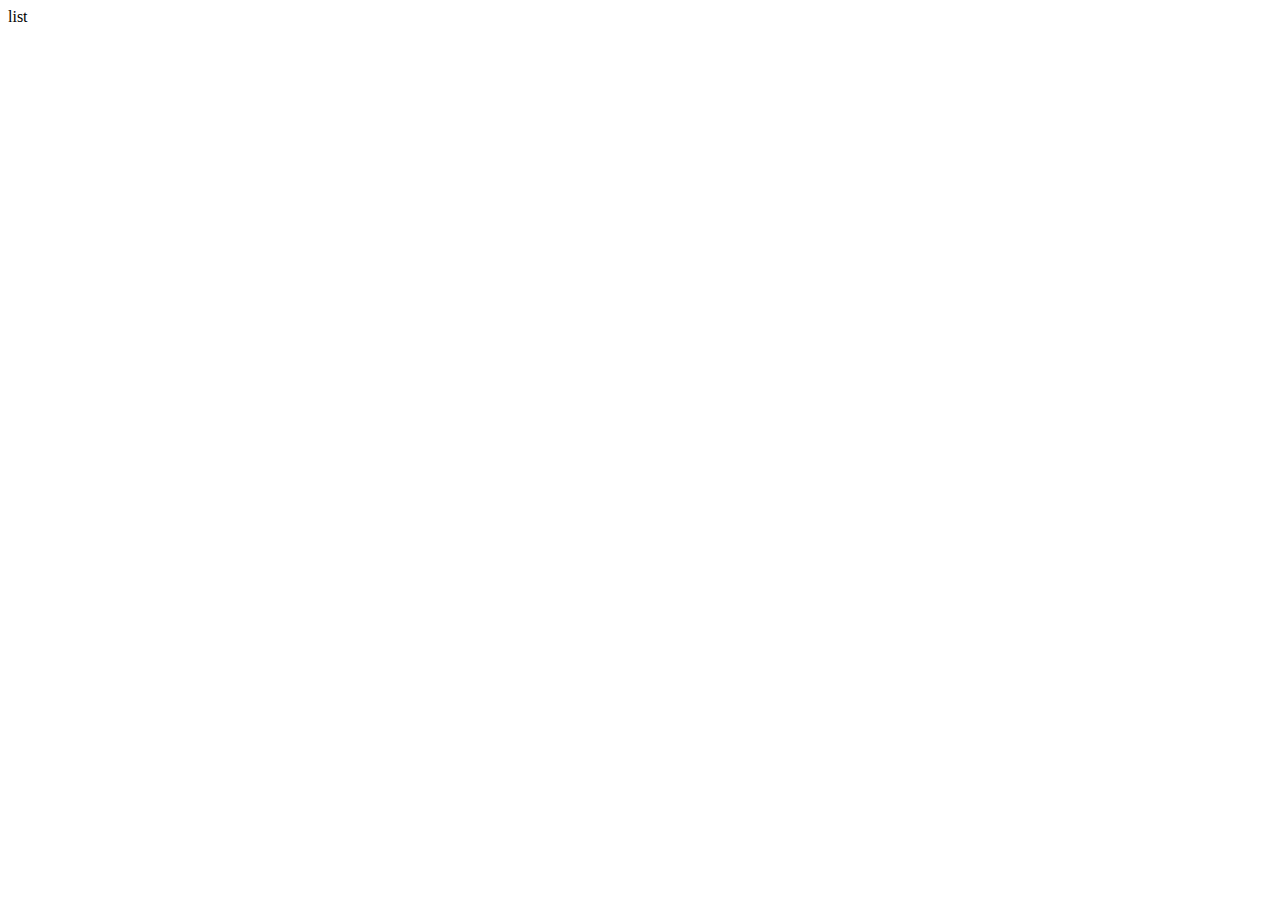
==== src/main/resources/templates/achieve.html @ 2595be89 "add svg change style" ====
<!DOCTYPE html>
<html xmlns:th="http://www.thymeleaf.org">
<!--head部分-->

<head th:include="fragments/layout :: htmlhead" th:with="title='test'">
</head>

<body>

<div th:replace="fragments/layout :: header"></div>
<div th:replace="fragments/layout :: header-cover"></div>

<div class="main-contain container-fluid">list</div>

<div th:replace="fragments/layout :: footer"></div>
</body>

<script src="/plugin/wow/wow.min.js"></script>
<script th:inline="javascript">
    new WOW().init();
</script>
</html>
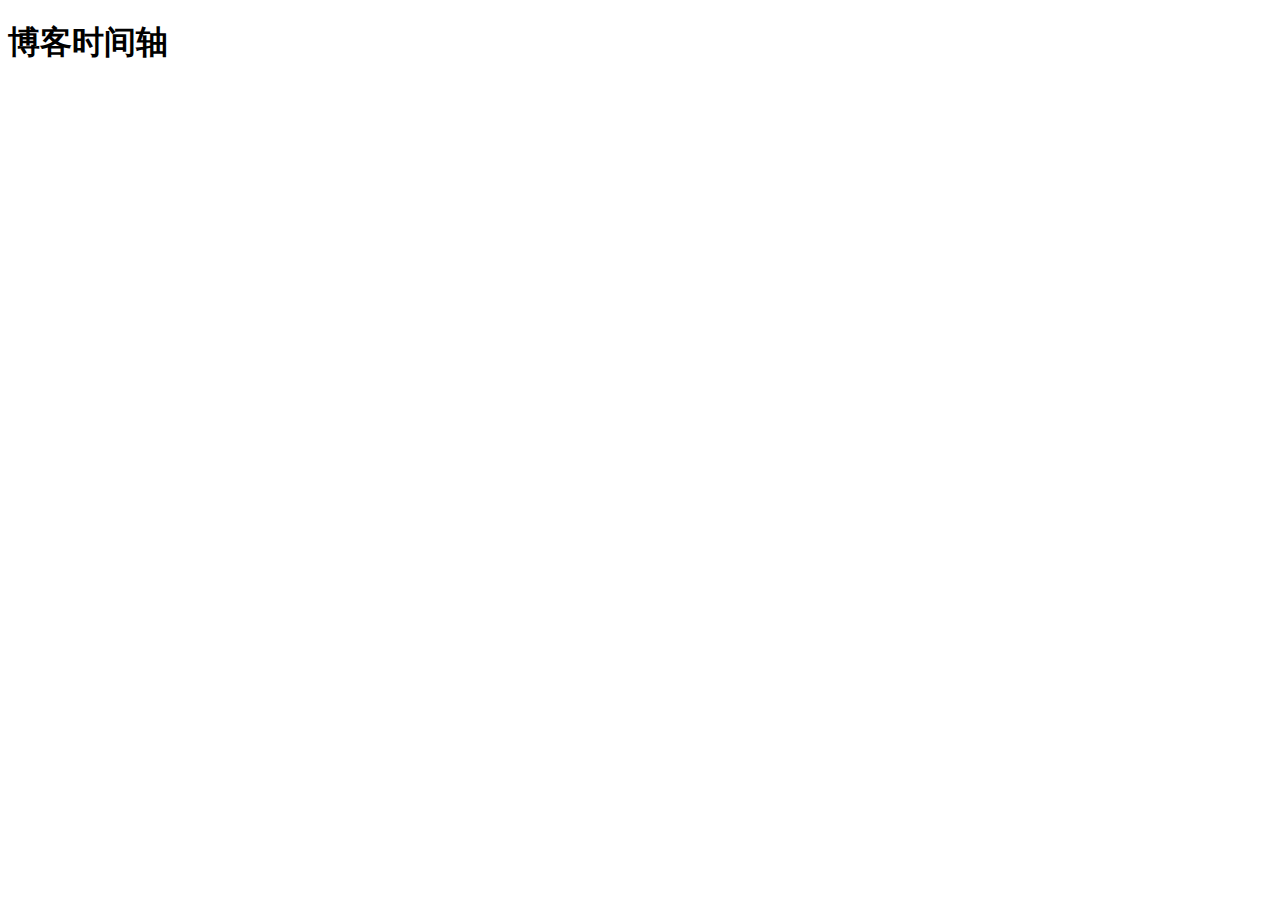
==== commit 2a7253ed: "achieve page" ====
--- a/src/main/resources/templates/achieve.html
+++ b/src/main/resources/templates/achieve.html
@@ -1,6 +1,5 @@
 <!DOCTYPE html>
 <html xmlns:th="http://www.thymeleaf.org">
-<!--head部分-->
 
 <head th:include="fragments/layout :: htmlhead" th:with="title='test'">
 </head>
@@ -10,7 +9,12 @@
 <div th:replace="fragments/layout :: header"></div>
 <div th:replace="fragments/layout :: header-cover"></div>
 
-<div class="main-contain container-fluid">list</div>
+<div class="main-contain container-fluid">
+    <section id="timeline" class="timeline">
+        <h1>博客时间轴</h1>
+
+    </section>
+</div>
 
 <div th:replace="fragments/layout :: footer"></div>
 </body>
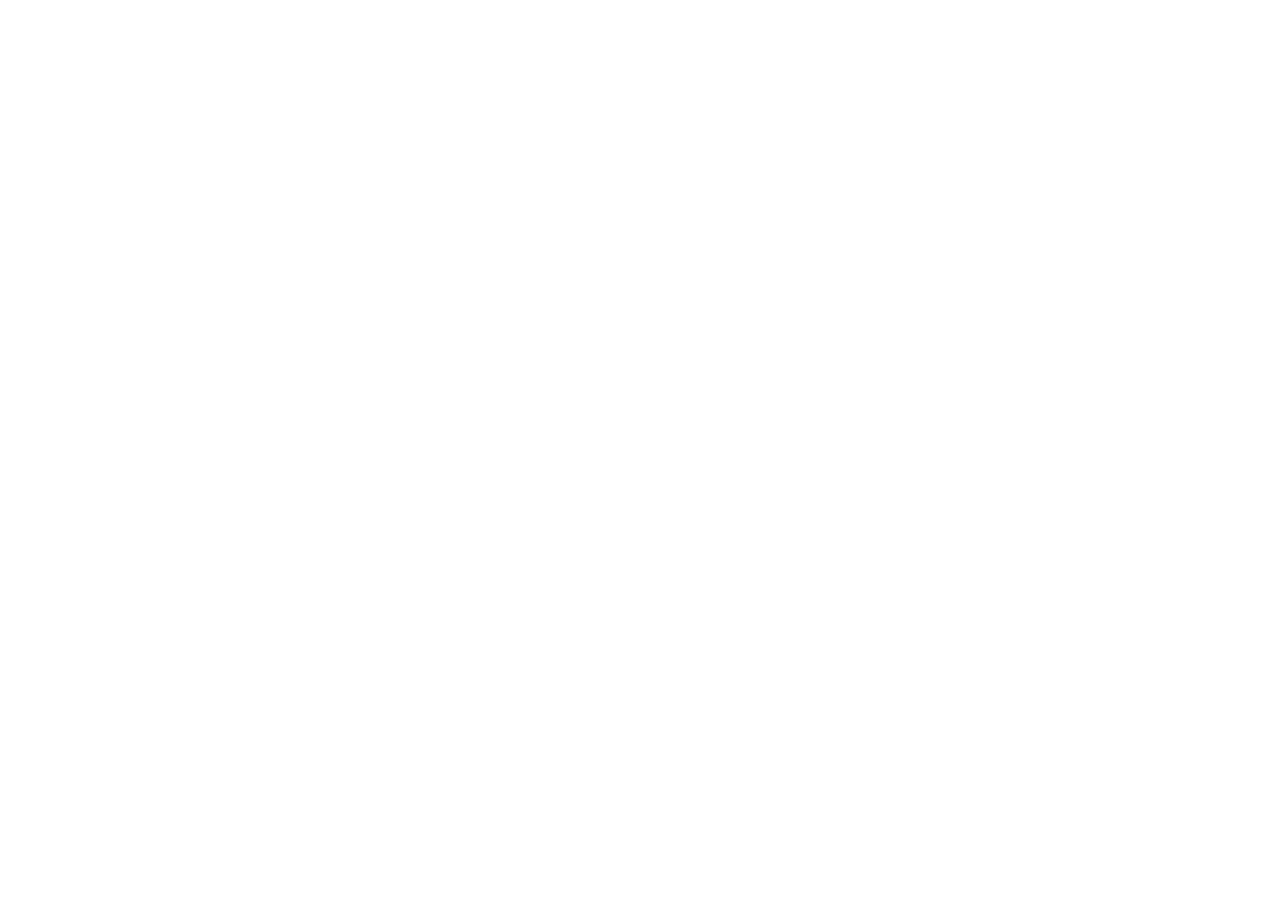
==== commit ed077dae: "bug fix" ====
--- a/src/main/resources/templates/achieve.html
+++ b/src/main/resources/templates/achieve.html
@@ -5,13 +5,12 @@
 </head>
 
 <body>
-
+<div th:replace="fragments/layout :: loading"></div>
 <div th:replace="fragments/layout :: header"></div>
 <div th:replace="fragments/layout :: header-cover"></div>
 
 <div class="main-contain container-fluid">
-    <section id="timeline" class="timeline">
-        <h1>博客时间轴</h1>
+    <section id="achieve" class="achieve">
 
     </section>
 </div>
@@ -19,8 +18,4 @@
 <div th:replace="fragments/layout :: footer"></div>
 </body>
 
-<script src="/plugin/wow/wow.min.js"></script>
-<script th:inline="javascript">
-    new WOW().init();
-</script>
 </html>